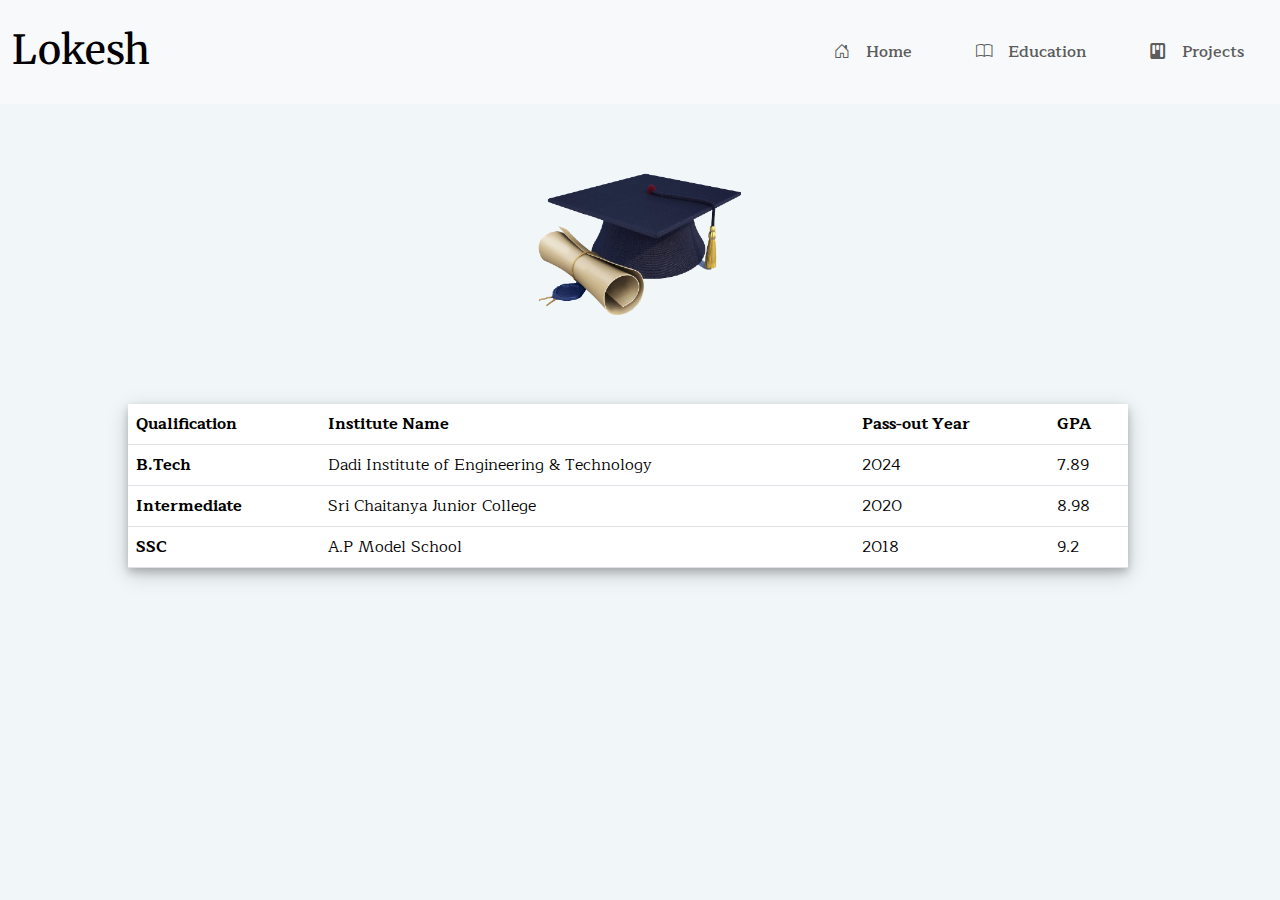
==== education.html @ 33e95239 "Ed details added" ====
<!DOCTYPE html>
<html lang="en">
<head>
    <meta charset="UTF-8">
    <meta http-equiv="X-UA-Compatible" content="IE=edge">
    <meta name="viewport" content="width=device-width, initial-scale=1.0">
    <link rel="stylesheet" href="https://cdn.jsdelivr.net/npm/bootstrap@5.2.3/dist/css/bootstrap.min.css">
    <link rel="stylesheet" href="https://cdn.jsdelivr.net/npm/bootstrap-icons@1.10.5/font/bootstrap-icons.css">
    <link rel="stylesheet" href="https://cdnjs.cloudflare.com/ajax/libs/font-awesome/6.4.0/css/all.min.css" integrity="sha512-iecdLmaskl7CVkqkXNQ/ZH/XLlvWZOJyj7Yy7tcenmpD1ypASozpmT/E0iPtmFIB46ZmdtAc9eNBvH0H/ZpiBw==" crossorigin="anonymous" referrerpolicy="no-referrer" />
    <link rel="stylesheet" href="style.css">
    <title>Educational Qualifications</title>
</head>
<body>
     <!-- Nav Bar-->
     <nav class="navbar navbar-expand-lg bg-body-tertiary">
        <div class="container-fluid">
          <a class="navbar-brand" href="/"><h1 class="mt-1">Lokesh</h1></a>
          <button class="navbar-toggler" type="button" data-bs-toggle="collapse" data-bs-target="#navbarNav" aria-controls="navbarNav" aria-expanded="false" aria-label="Toggle navigation">
            <span class="navbar-toggler-icon"></span>
          </button>
          <div class="collapse navbar-collapse justify-content-end" id="navbarNav">
            <ul class="navbar-nav">
              <li class="nav-item">
                <a class="nav-link" aria-current="page" href="index.html"><i class="bi bi-house-door"></i>Home</a>
              </li>
              <li class="nav-item">
                <a class="nav-link" href="#"><i class="bi bi-book"></i>Education</a>
              </li>
              <li class="nav-item">
                <a class="nav-link" href="projects.html"><i class="bi bi-kanban-fill"></i>Projects</a>
              </li>
              <!-- <li class="nav-item">
                <a class="nav-link" href="#"><i class="bi bi-file-earmark-person-fill"></i>About</a>
              </li> -->
            </ul>
          </div>
        </div>
      </nav>
      <!--Mainsection-->
      <div class="row eqdetails justify-content-center">
        <div class="img">
            <img src="Assests/education logo.png" alt="" width="300px">
        </div>
      </div>
      <div class="row tdata justify-content-center">
        <table class="table shadow-effect">
            <thead class="thead-dark">
                <tr>
                    <th scope="col">Qualification</th>
                    <th scope="col">Institute Name</th>
                    <th scope="col">Pass-out Year</th>
                    <th scope="col">GPA</th>
                </tr>
            </thead>
            <tbody>
                <tr>
                  <th scope="row">B.Tech</th>
                  <td>Dadi Institute of Engineering & Technology</td>
                  <td>2024</td>
                  <td>7.89</td>
                </tr>
                <tr>
                  <th scope="row">Intermediate</th>
                  <td>Sri Chaitanya Junior College</td>
                  <td>2020</td>
                  <td>8.98</td>
                </tr>
                <tr>
                  <th scope="row">SSC</th>
                  <td>A.P Model School</td>
                  <td>2018</td>
                  <td>9.2</td>
                </tr>
              </tbody>
            </table>            
        </table>
      </div>
</body>
</html>
---- style.css ----
@import url('https://fonts.googleapis.com/css2?family=Maitree&family=Merriweather&display=swap');
 @import url('https://fonts.googleapis.com/css2?family=Poppins&display=swap');
*{
    margin: 0;
    padding: 0;
    box-sizing: border-box;
}
h1{
    font-family: 'Merriweather', serif;
}
h2{
    font-family: 'Maitree', serif;
}
body{
    font-family: 'Maitree', serif;
    background-color: #f1f6f9;
    color: #2c2a2e;
}
.nav-item{
    padding: 1em;
}
.nav-link{
    padding: 1em;
    font-weight: 600;
}
.nav-link:hover{
    color: #2c2a2e;
}
i{
    padding: 1em;
}
.icons i{
    font-size: 2em;
    padding: 0.5em;
    margin: 0;
    color: #5e5c5c;
}
.shadow-effect{
    box-shadow: 0 4px 8px 0 rgba(0, 0, 0, 0.2), 0 6px 20px 0 rgba(0, 0, 0, 0.19);
}
.btn{
    width: 250px;
}
.icons i:hover{
    color: #2c2a2e;
    transition: 0.2s ease-out;
}
#time{
    font-size: 3rem;
    font-family: 'Poppins', sans-serif;
}
#day{
    color: #f1f6f9;
}
.clock{
    background-color: #2c2a2e;
    color: #f1f6f9;
}
.banner{
    display: none;
}
.circle{
    border: 1px solid #2c2a2e;
    width: 200px;
    height: 200px;
    display: flex;
    justify-content: center;
    align-items: center;
    border-radius: 50%;
    background-color: #2c2a2e;
    overflow: hidden;
}
.circle2{
    border: 1px solid #2c2a2e;
    width: 150px;
    height: 150px;
    border-radius: 50%;
    display: flex;
    color: #2c2a2e;
    justify-content: center;
    align-items: center;
    background-color: #f1f6f9;
}
.scroller{
    border: 1px solid black;
    overflow: hidden;
}
.circle2 h4{
    cursor: pointer;
    animation: zoom-in-zoom-out 2s ease-out infinite;
}
.eqdetails{
    width: 100%;
}
.tdata{
    width: 100%;
}
.table{
    width: 1000px;
}
.img{
    width: 300px;
    height: 300px;
}
.line{
    width: 1px;
    height: 200px;
    border: 1px solid black;
}
@keyframes zoom-in-zoom-out {
    0% {
      transform: scale(1, 1);
    }
    50% {
      transform: scale(1.2, 1.2);
    }
    100% {
      transform: scale(1, 1);
    }
}
@media screen and (max-width:768px) {
    .banner{
        background-color: #f1f6f9;
        height: 100vh;
        width: 100%;
        display: block;
        justify-content: center;
        align-items: center;
        flex-direction: column;
    }
    .container{
        display: none!important;
    }
}
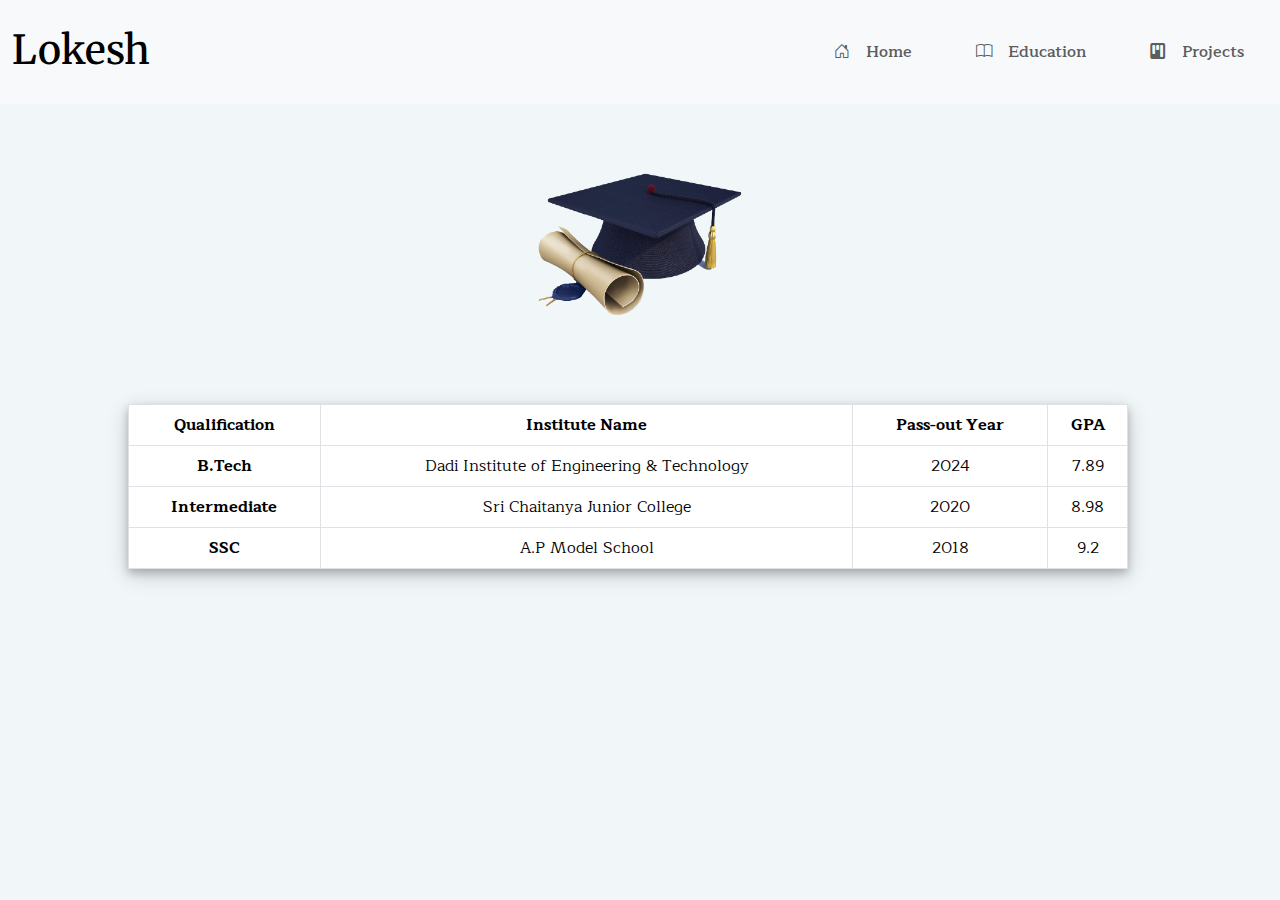
==== commit eed69d85: "svg" ====
--- a/education.html
+++ b/education.html
@@ -43,8 +43,8 @@
         </div>
       </div>
       <div class="row tdata justify-content-center">
-        <table class="table shadow-effect">
-            <thead class="thead-dark">
+        <table class="table table-bordered text-center shadow-effect">
+            <thead>
                 <tr>
                     <th scope="col">Qualification</th>
                     <th scope="col">Institute Name</th>
--- a/style.css
+++ b/style.css
@@ -123,10 +123,13 @@
         background-color: #f1f6f9;
         height: 100vh;
         width: 100%;
-        display: block;
+        display: flex;
         justify-content: center;
         align-items: center;
         flex-direction: column;
+    }
+    .navbar{
+        display: none;
     }
     .container{
         display: none!important;
